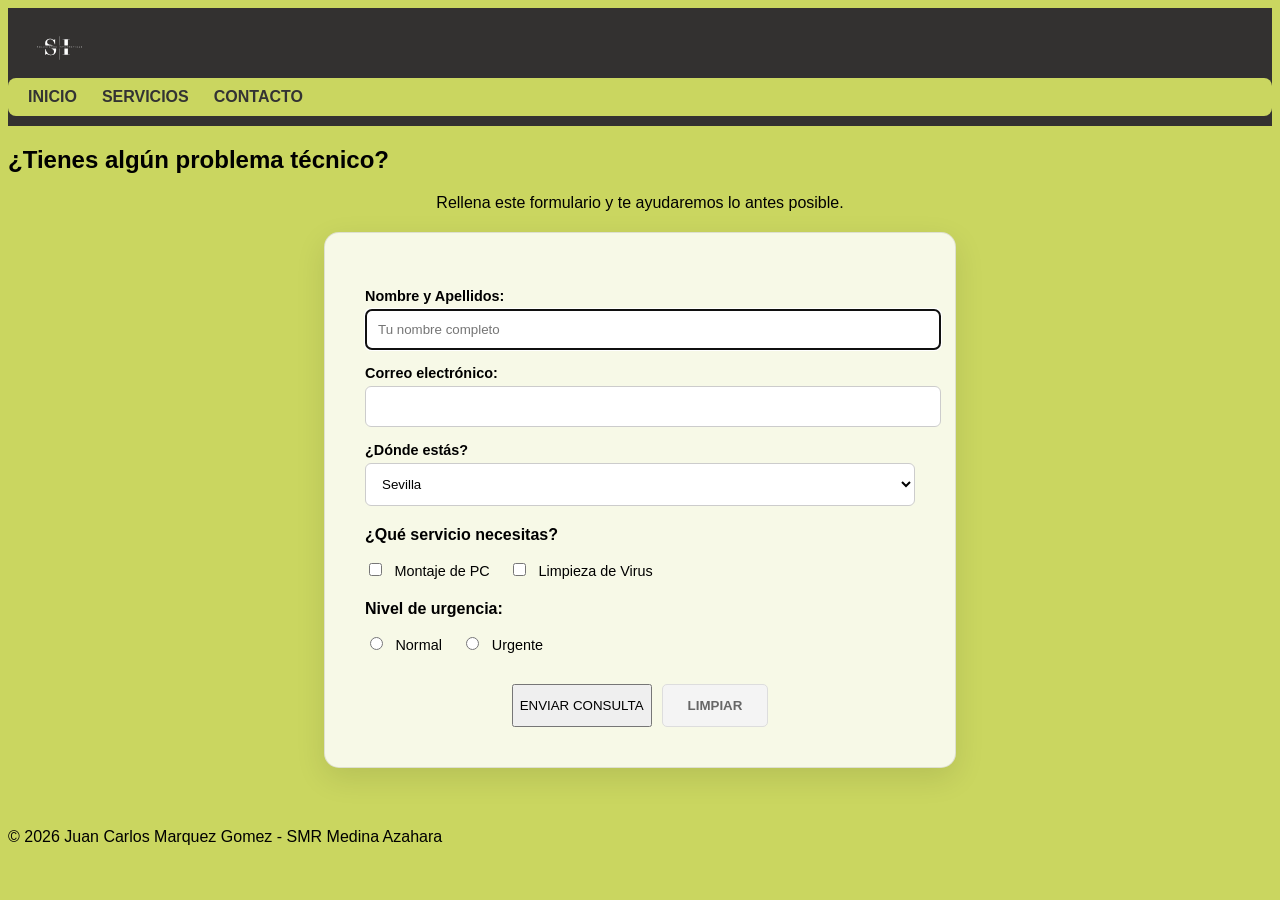
==== contacto.html @ ef79edaa "nuevo" ====
<!DOCTYPE html>
<html lang="es"> <head>
    <meta charset="UTF-8">
    <meta name="viewport" content="width=device-width, initial-scale=1.0">
    <title>SMR Tech - Contacto</title>
    <link rel="preconnect" href="https://fonts.googleapis.com">
    <link rel="preconnect" href="https://fonts.gstatic.com" crossorigin>
    <link href="https://fonts.googleapis.com/css2?family=Audiowide&family=Roboto:wght@400;700&display=swap" rel="stylesheet">
    <link rel="stylesheet" href="css/contacto.css">
    <link rel="icon" type="image/svg+xml" href="logo.svg">
</head>
<body>
    <header class="mi_header_peque">
        <nav class="mi_menu mi_contenedor">
            <div class="logo">
                <a href="index.html"><img src="img/logo.svg" alt="logo"></a>
            </div>
            <nav class="menu_nav">
                <a href="index.html">Inicio</a>
                <a href="servicios.html">Servicios</a>
                <a href="contacto.html">Contacto</a>
            </nav>
        </nav>
    </header>

    <main class="mi_contenedor">
        <h2 class="titulo_servicios">¿Tienes algún <span class="coral">problema</span> técnico?</h2>
        <p style="text-align: center; margin-bottom: 20px;">Rellena este formulario y te ayudaremos lo antes posible.</p>

        <form id="formulario_contacto" action="" method="GET" class="caja-contacto">
            
            <label for="nombre">Nombre y Apellidos:</label>
            <input type="text" id="nombre" name="nombre" placeholder="Tu nombre completo" required autofocus>

            <label for="email">Correo electrónico:</label>
            <input type="email" id="email" name="email" required>

            <label for="provincia">¿Dónde estás?</label>
            <select id="provincia" name="provincia">
                <option value="sevilla" selected>Sevilla</option>
                <option value="cordoba">Córdoba</option>
                <option value="huelva">Huelva</option>
                <option value="cadiz">Cádiz</option>
            </select>

            <p class="etiqueta-form">¿Qué servicio necesitas?</p>
            <div class="opciones-check">
                <input type="checkbox" id="check1" name="servicio" value="1">
                <label for="check1" class="label-inline">Montaje de PC</label>
                <input type="checkbox" id="check2" name="servicio" value="1">
                <label for="check2" class="label-inline">Limpieza de Virus</label>
            </div>

            <p class="etiqueta-form">Nivel de urgencia:</p>
            <div class="opciones-radio">
                <input type="radio" id="radio1" name="urgencia" value="B">
                <label for="radio1" class="label-inline">Normal</label>
                <input type="radio" id="radio2" name="urgencia" value="A">
                <label for="radio2" class="label-inline">Urgente</label>
            </div>

            <div class="botones">
                <button type="submit" class="cta">ENVIAR CONSULTA</button>
                <button type="reset" class="btn-borrar">LIMPIAR</button>
            </div>
        </form>
    </main>

    <footer>
        <p>&copy; 2026 Juan Carlos Marquez Gomez - SMR Medina Azahara</p>
    </footer>

    <script src="js/validacion.js"></script>
</body>
</html>
---- css/contacto.css ----
/* --- ESTILO DEL FORMULARIO DE CONTACTO --- */

body {
    font-family: Arial, sans-serif; /* La fuente normalita que usamos en clase */
    background-color: #cad660; /* Dejo el fondo blanco para que se vea limpio */
}

/* Definimos la animación */
@keyframes aparecerMenu {
    from {
        opacity: 0;
        transform: translateY(-20px);
    }
    to {
        opacity: 1;
        transform: translateY(0);
    }
}

.menu_nav {
    display: flex; 
    gap: 25px; /* Separación entre los enlaces del menú [cite: 11] */
    background-color:#cad660; /* Amarillo de verdad */
    padding: 10px 20px;
    border-radius: 8px; /* Bordes un poco redondeados  */
}

/* Definimos la animación */
@keyframes aparecerMenu {
    from {
        opacity: 0;
        transform: translateY(-20px);
    }
    to {
        opacity: 1;
        transform: translateY(0);
    }
}

.menu_nav a {
    text-decoration: none;
    color: #333; /* Color oscuro para que se lea sobre el amarillo */
    font-weight: bold;
    text-transform: uppercase;
    transition: 0.3s;
    animation: aparecerMenu 1s ease-out forwards;
    /* Esto hace que los enlaces entren en cascada */
}

.mi_header_peque {
    background-color: #333130; /* Fondo oscuro para que el logo blanco se vea */
    padding: 10px 0;
}

/* La caja blanca transparente tipo cristal */
.caja-contacto {
    background-color: rgba(255, 255, 255, 0.85);
    padding: 40px;
    border-radius: 15px;
    max-width: 550px;
    margin: 0 auto 60px auto;
    border: 1px solid rgba(0, 0, 0, 0.1);
    box-shadow: 0 10px 30px rgba(0,0,0,0.1); /* Sombra suave para que flote */
}

.caja-contacto label {
    display: block;
    margin-top: 15px;
    font-weight: bold;
    font-size: 0.9rem;
}

/* Para que los inputs ocupen todo el ancho y se vean limpios */
.caja-contacto input[type="text"],
.caja-contacto input[type="email"],
.caja-contacto select {
    width: 100%;
    padding: 12px;
    margin-top: 5px;
    border: 1px solid #ccc;
    border-radius: 6px;
    background-color: white;
}

/* Estilos para los textos que no son labels (como los de radio/check) */
.etiqueta-form {
    margin-top: 20px;
    font-weight: bold;
}

.label-inline {
    display: inline !important; /* Para que el texto salga al lado del circulito */
    font-weight: normal !important;
    margin-left: 5px;
    margin-right: 15px;
}

.botones {
    margin-top: 30px;
    display: flex;
    justify-content: center;
}

/* Botón de borrar con un estilo más discreto [cite: 66] */
.btn-borrar {
    background-color: #f4f4f4;
    color: #666;
    border: 1px solid #ddd;
    padding: 13px 25px;
    border-radius: 5px;
    cursor: pointer;
    margin-left: 10px;
    font-weight: bold;
    transition: 0.3s;
}

.btn-borrar:hover {
    background-color: #e0e0e0;
}

.logo {
    flex: 0 1 auto;
    max-width: 60px; /* Tamaño controlado para que no se vea gigante [cite: 12] */
    margin-left: 20px;
}

.logo img {
    width: 100%; 
    height: auto; 
    display: block;
}
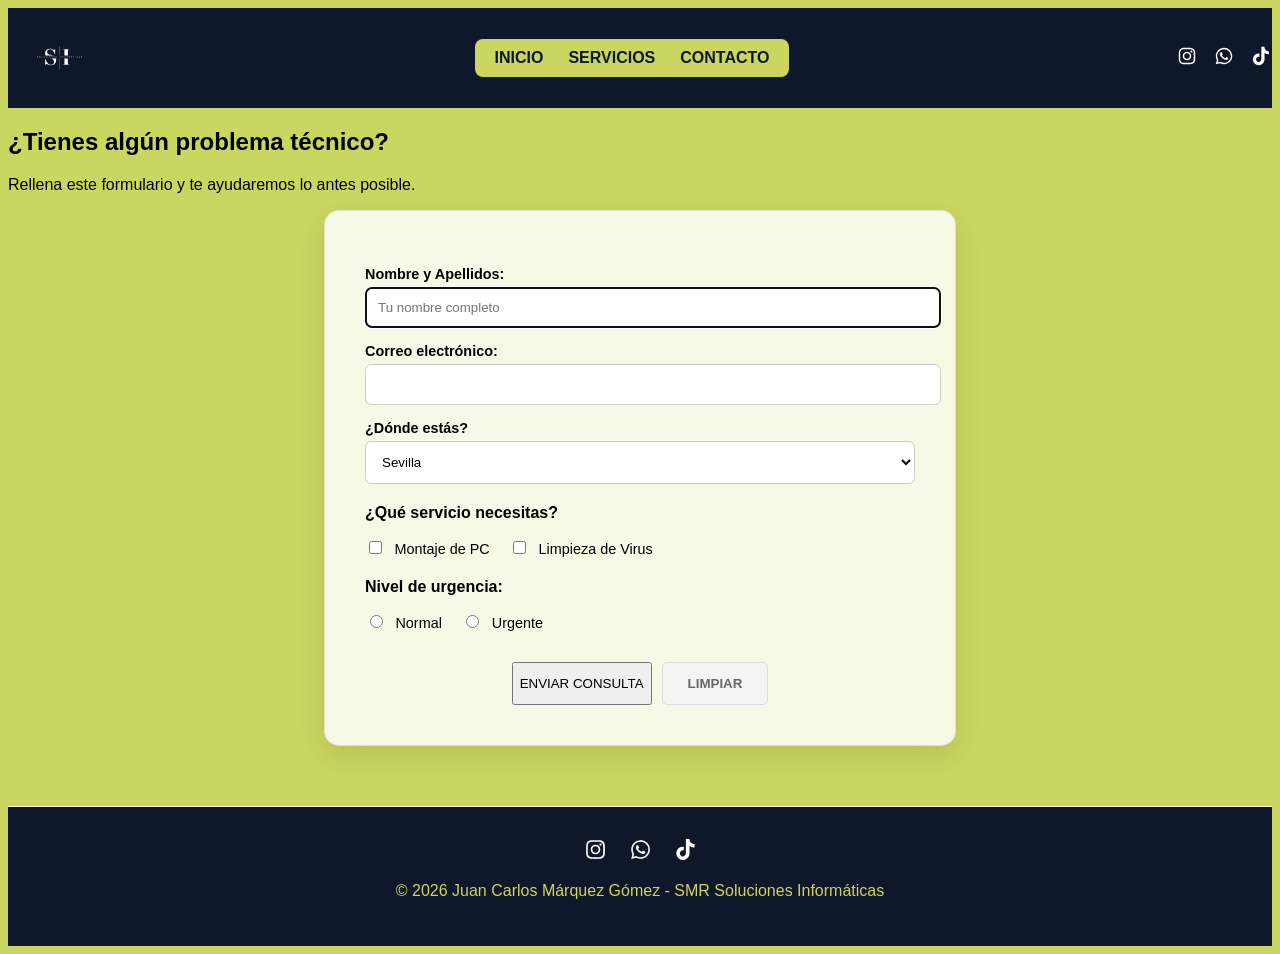
==== commit e55d2ac4: "proyecto2" ====
--- a/contacto.html
+++ b/contacto.html
@@ -1,11 +1,13 @@
 <!DOCTYPE html>
-<html lang="es"> <head>
+<html lang="es"> 
+<head>
     <meta charset="UTF-8">
     <meta name="viewport" content="width=device-width, initial-scale=1.0">
     <title>SMR Tech - Contacto</title>
     <link rel="preconnect" href="https://fonts.googleapis.com">
     <link rel="preconnect" href="https://fonts.gstatic.com" crossorigin>
     <link href="https://fonts.googleapis.com/css2?family=Audiowide&family=Roboto:wght@400;700&display=swap" rel="stylesheet">
+    
     <link rel="stylesheet" href="css/contacto.css">
     <link rel="icon" type="image/svg+xml" href="logo.svg">
 </head>
@@ -15,17 +17,30 @@
             <div class="logo">
                 <a href="index.html"><img src="img/logo.svg" alt="logo"></a>
             </div>
+
             <nav class="menu_nav">
                 <a href="index.html">Inicio</a>
                 <a href="servicios.html">Servicios</a>
                 <a href="contacto.html">Contacto</a>
             </nav>
+
+            <div class="menu_social">
+                <a href="https://www.instagram.com/soluciones__informaticas/" target="_blank">
+                    <img src="img/instagram.svg" alt="Instagram">
+                </a>
+                <a href="https://wa.me/34600000000" target="_blank">
+                    <img src="img/whatsapp.svg" alt="WhatsApp">
+                </a>
+                <a href="https://www.tiktok.com/@jm_informatica_piura" target="_blank">
+                    <img src="img/tiktok.svg" alt="TikTok">
+                </a>
+            </div>
         </nav>
     </header>
 
     <main class="mi_contenedor">
         <h2 class="titulo_servicios">¿Tienes algún <span class="coral">problema</span> técnico?</h2>
-        <p style="text-align: center; margin-bottom: 20px;">Rellena este formulario y te ayudaremos lo antes posible.</p>
+        <p class="subtitulo_form">Rellena este formulario y te ayudaremos lo antes posible.</p>
 
         <form id="formulario_contacto" action="" method="GET" class="caja-contacto">
             
@@ -67,8 +82,19 @@
     </main>
 
     <footer>
-        <p>&copy; 2026 Juan Carlos Marquez Gomez - SMR Medina Azahara</p>
-    </footer>
+    <div class="footer_social">
+        <a href="https://www.instagram.com/soluciones__informaticas/" target="_blank">
+            <img src="img/instagram.svg" alt="Instagram">
+        </a>
+        <a href="https://wa.me/34600000000" target="_blank">
+            <img src="img/whatsapp.svg" alt="WhatsApp">
+        </a>
+        <a href="https://www.tiktok.com/@jm_informatica_piura" target="_blank">
+            <img src="img/tiktok.svg" alt="TikTok">
+        </a>
+    </div>
+    <p>&copy; 2026 Juan Carlos Márquez Gómez - SMR Soluciones Informáticas</p>
+</footer>
 
     <script src="js/validacion.js"></script>
 </body>
--- a/css/contacto.css
+++ b/css/contacto.css
@@ -1,31 +1,52 @@
-/* --- ESTILO DEL FORMULARIO DE CONTACTO --- */
+/* Aquí guardo todos los colores que voy a usar para no andar buscándolos luego */
+:root {
+    --color-amarillo: #cad660;   /* El amarillo que usamos siempre */
+    --color-negro: #0f172a;      /* El azul oscuro casi negro para el texto y cabeceras */
+    --color-negro-capa: rgba(0, 0, 0, 0.5); 
+    --color-blanco-cristal: rgba(255, 255, 255, 0.85); /* Blanco transparente para el efecto cristal */
+    --color-borde-suave: rgba(0, 0, 0, 0.1);           /* Un borde que casi no se nota */
+    --color-gris-borde: #ccc;     /* El gris típico para los bordes de los inputs */
+    --color-boton-borrar: #f4f4f4; /* Gris clarito para el botón de borrar */
+    --color-texto-borrar: #666;    /* Gris oscuro para que se lea el texto del botón */
+    --color-borde-borrar: #ddd;    /* El borde del botón de borrar */
+    --color-hover-borrar: #e0e0e0; /* Color para cuando pasas el ratón por el botón */
+}
+
+/* --- ESTILOS GENERALES --- */
 
 body {
-    font-family: Arial, sans-serif; /* La fuente normalita que usamos en clase */
-    background-color: #cad660; /* Dejo el fondo blanco para que se vea limpio */
+    font-family: Arial, sans-serif; /* La fuente normalita */
+    background-color: var(--color-amarillo); /* Le pongo el fondo amarillo */
 }
 
-/* Definimos la animación */
-@keyframes aparecerMenu {
-    from {
-        opacity: 0;
-        transform: translateY(-20px);
-    }
-    to {
-        opacity: 1;
-        transform: translateY(0);
-    }
+/* --- MENÚ Y NAVEGACIÓN --- */
+
+.mi_menu {
+    display: flex;
+    justify-content: space-between; /* Truco para que el logo y las redes se vayan a las esquinas */
+    align-items: center;
+    height: 80px;
+}
+
+.menu_social img {
+    width: 22px; /* Fotos de redes sociales pequeñitas */
+    height: 22px;
+}
+
+.menu_social {
+    display: flex;
+    gap: 15px; /* Separación entre los iconos de las redes */
 }
 
 .menu_nav {
     display: flex; 
-    gap: 25px; /* Separación entre los enlaces del menú [cite: 11] */
-    background-color:#cad660; /* Amarillo de verdad */
+    gap: 25px; /* Espacio entre los enlaces del menú */
+    background-color: var(--color-amarillo); 
     padding: 10px 20px;
-    border-radius: 8px; /* Bordes un poco redondeados  */
+    border-radius: 8px; /* Bordes un poco redondeados para que quede mejor */
 }
 
-/* Definimos la animación */
+/* Animación para que el menú aparezca bajando */
 @keyframes aparecerMenu {
     from {
         opacity: 0;
@@ -38,29 +59,30 @@
 }
 
 .menu_nav a {
-    text-decoration: none;
-    color: #333; /* Color oscuro para que se lea sobre el amarillo */
+    text-decoration: none; /* Quito el subrayado de los enlaces */
+    color: var(--color-negro); 
     font-weight: bold;
-    text-transform: uppercase;
+    text-transform: uppercase; /* Todo en mayúsculas para que resalte */
     transition: 0.3s;
     animation: aparecerMenu 1s ease-out forwards;
-    /* Esto hace que los enlaces entren en cascada */
 }
 
 .mi_header_peque {
-    background-color: #333130; /* Fondo oscuro para que el logo blanco se vea */
+    background-color: var(--color-negro); /* Fondo oscuro para que el logo se vea pro */
     padding: 10px 0;
 }
 
-/* La caja blanca transparente tipo cristal */
+/* --- FORMULARIO DE CONTACTO --- */
+
+/* La caja blanca que parece un cristal */
 .caja-contacto {
-    background-color: rgba(255, 255, 255, 0.85);
+    background-color: var(--color-blanco-cristal);
     padding: 40px;
     border-radius: 15px;
     max-width: 550px;
-    margin: 0 auto 60px auto;
-    border: 1px solid rgba(0, 0, 0, 0.1);
-    box-shadow: 0 10px 30px rgba(0,0,0,0.1); /* Sombra suave para que flote */
+    margin: 0 auto 60px auto; /* Centrada y con espacio abajo */
+    border: 1px solid var(--color-borde-suave);
+    box-shadow: 0 10px 30px rgba(0,0,0,0.1); /* Sombrita para que parezca que flota */
 }
 
 .caja-contacto label {
@@ -70,26 +92,26 @@
     font-size: 0.9rem;
 }
 
-/* Para que los inputs ocupen todo el ancho y se vean limpios */
+/* Para que los cuadros de texto ocupen todo el ancho de la caja */
 .caja-contacto input[type="text"],
 .caja-contacto input[type="email"],
 .caja-contacto select {
     width: 100%;
     padding: 12px;
     margin-top: 5px;
-    border: 1px solid #ccc;
+    border: 1px solid var(--color-gris-borde);
     border-radius: 6px;
     background-color: white;
 }
 
-/* Estilos para los textos que no son labels (como los de radio/check) */
+/* Estilos para los textos de radio y checkbox */
 .etiqueta-form {
     margin-top: 20px;
     font-weight: bold;
 }
 
 .label-inline {
-    display: inline !important; /* Para que el texto salga al lado del circulito */
+    display: inline !important; /* Para que el texto salga al lado del circulito y no debajo */
     font-weight: normal !important;
     margin-left: 5px;
     margin-right: 15px;
@@ -101,11 +123,11 @@
     justify-content: center;
 }
 
-/* Botón de borrar con un estilo más discreto [cite: 66] */
+/* Botón de borrar con un estilo gris para que no destaque tanto */
 .btn-borrar {
-    background-color: #f4f4f4;
-    color: #666;
-    border: 1px solid #ddd;
+    background-color: var(--color-boton-borrar);
+    color: var(--color-texto-borrar);
+    border: 1px solid var(--color-borde-borrar);
     padding: 13px 25px;
     border-radius: 5px;
     cursor: pointer;
@@ -115,12 +137,14 @@
 }
 
 .btn-borrar:hover {
-    background-color: #e0e0e0;
+    background-color: var(--color-hover-borrar); /* Se oscurece un poco al pasar el ratón */
 }
+
+/* --- AJUSTES DEL LOGO --- */
 
 .logo {
     flex: 0 1 auto;
-    max-width: 60px; /* Tamaño controlado para que no se vea gigante [cite: 12] */
+    max-width: 60px;
     margin-left: 20px;
 }
 
@@ -128,4 +152,29 @@
     width: 100%; 
     height: auto; 
     display: block;
+}
+
+footer {
+    text-align: center;
+    padding: 30px;
+    background-color: var(--color-negro); /* Mantén el fondo oscuro para coherencia */
+    border-top: 1px solid var(--color-boton-borrar);
+    color: var(--color-amarillo);
+}
+
+.footer_social {
+    margin-bottom: 15px;
+    display: flex;
+    justify-content: center;
+    gap: 20px;
+}
+
+.footer_social img {
+    width: 25px;
+    height: 25px;
+    transition: transform 0.3s;
+}
+
+.footer_social img:hover {
+    transform: scale(1.2);
 }
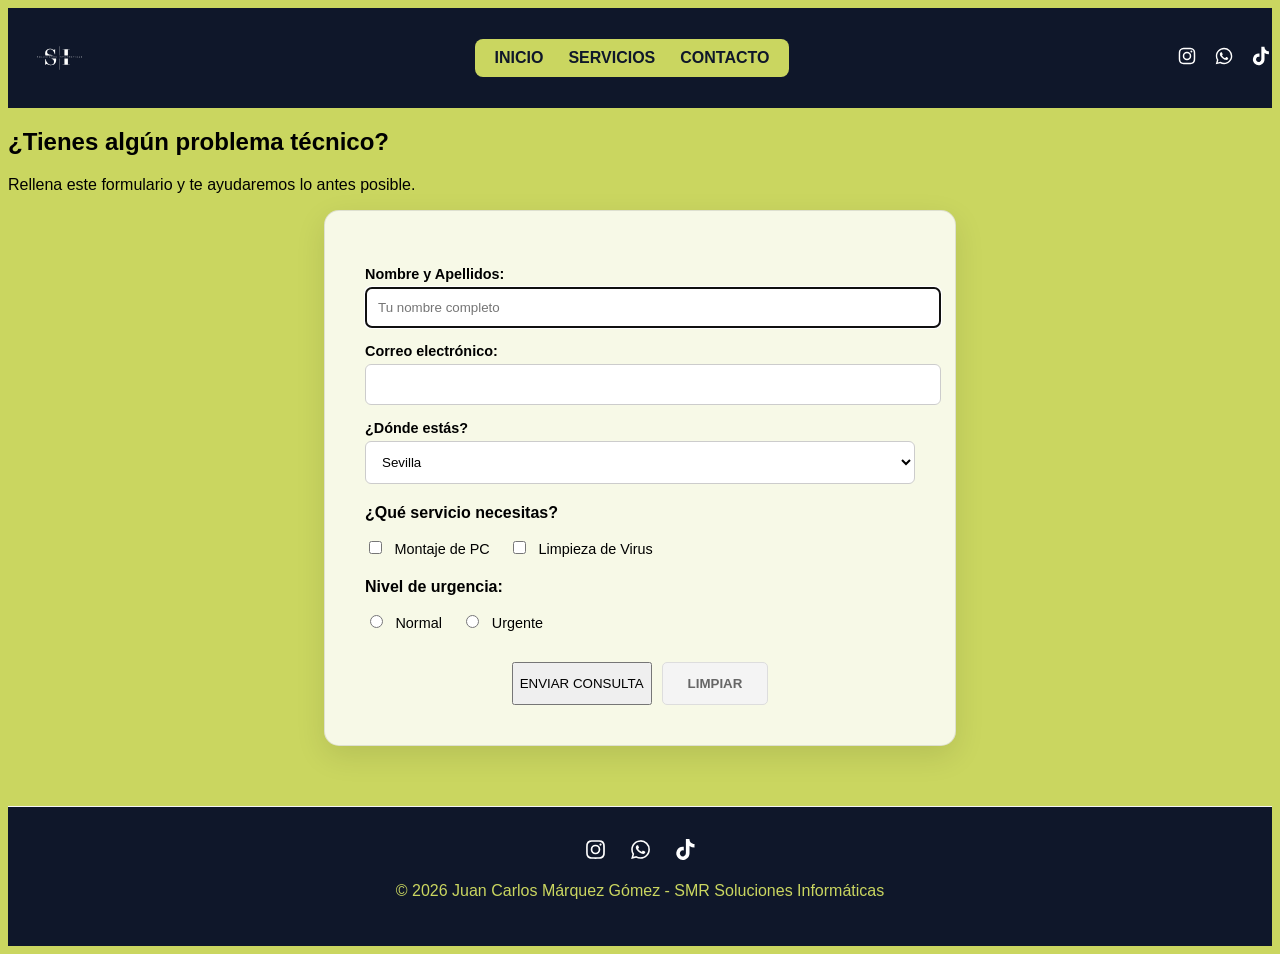
==== commit 8d6b0a7a: "proyecto4" ====
--- a/contacto.html
+++ b/contacto.html
@@ -98,4 +98,5 @@
 
     <script src="js/validacion.js"></script>
 </body>
-</html>+</html>
+
